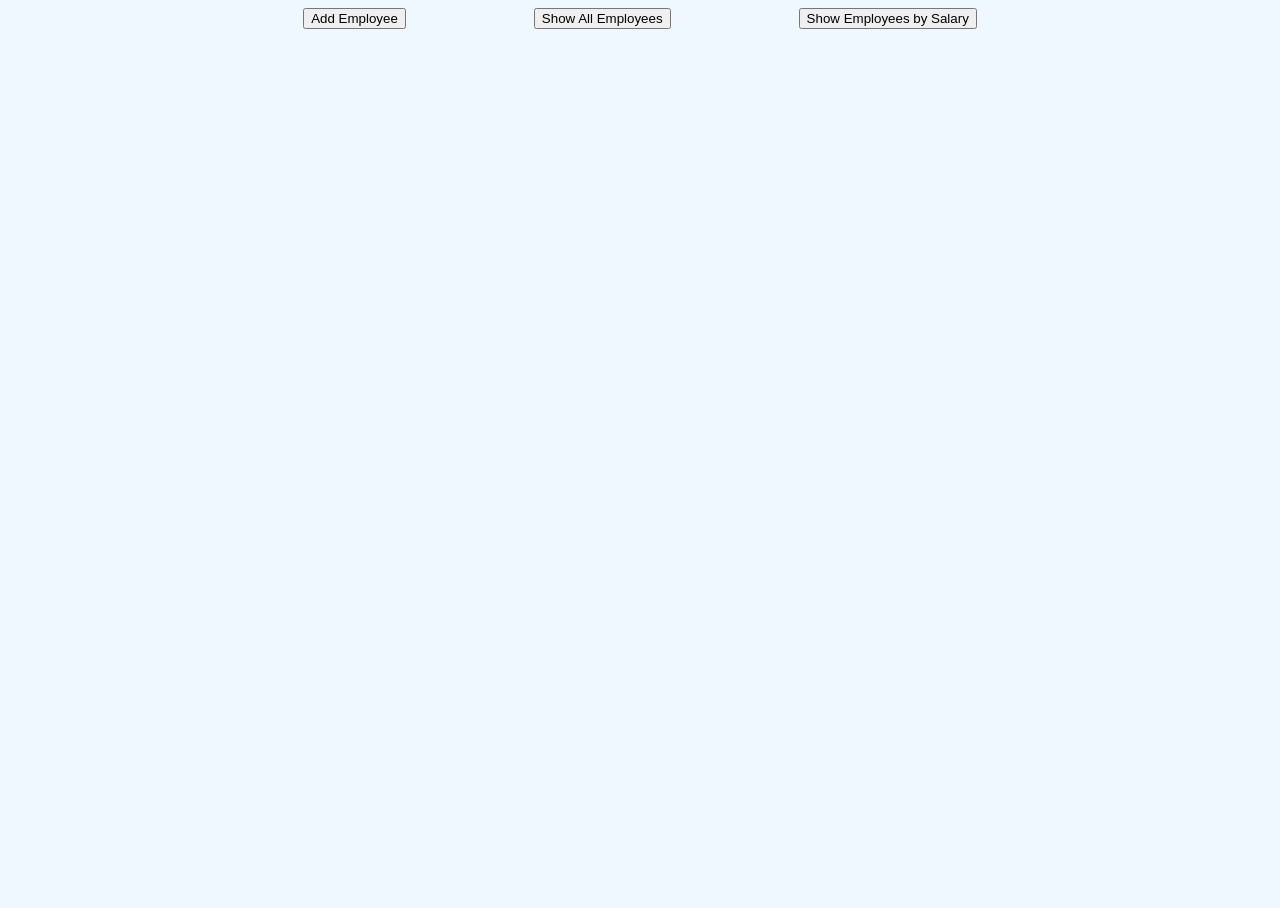
==== index.html @ 88c50dd8 "ok" ====
<!DOCTYPE html>
<html lang="en">

<head>
    <meta charset="UTF-8">
    <meta http-equiv="X-UA-Compatible" content="IE=edge">
    <meta name="viewport" content="width=device-width, initial-scale=1.0">
    <title>Form</title>
    <link rel="stylesheet" href="styles/form.css">
</head>

<body>
    <div class="buttons-menu">
        <button onclick="showSection(0)" class="btn-menu">Add Employee</button>
        <button onclick="showSection(1)" class="btn-menu">Show All Employees</button>
        <button onclick="showSection(2)" class="btn-menu">Show Employees by Salary</button>
    </div>
    <section id="add-employee" hidden>
        <header class="form-title">
            Employee Form
        </header>
        <form id="employee_form" onsubmit="onSubmit(event)" class="form-class">
            <div class="two-inputs">
                <input type="text" name="employee_name" required placeholder="Enter employee name">
                <input type="email" name="email" placeholder="Enter email" required>
            </div>
            <div class="date-label">
                <label>Enter birthdate</label>
                <input type="date" name="birthDate" required onchange="onChange(event)">

            </div>
            <p id="date_error" class="error"></p>
            <div class="two-inputs">
                <select name="department" required>
                    <option value hidden selected disabled>
                        --Select Department--
                    </option>
                    <option value="QA">QA</option>
                    <option value="Development">Development</option>
                    <option value="Management">Management</option>
                    <option value="Audit">Audit</option>
                </select>
                <input type="number" name="salary" placeholder="Enter salary" onchange="onChange(event)" required>

            </div>
            <p id="salary_error" class="error"></p>
            <div class="buttons">
                <button type="submit">Submit</button>
                <button type="reset">Reset</button>
            </div>



        </form>
    </section>
    <section id="show-all-employees" hidden>
        <ul class="employees-list" id="employees-all">

        </ul>
    </section>
    <section id="show-employees-salary" hidden>
        <form id="salary-form" class="form-class" onsubmit="onSubmitSalary(event)">
            <div class="two-inputs">
                <input type="number" name="salaryFrom" placeholder="Enter salary 'From'" onchange="onChangeSalaryFrom(event)" required>
                <input type="number" name="salaryTo" placeholder="Enter salary 'To'" onchange="onChangeSalaryTo(event)" required>
            </div>
            <div class="buttons">
                <button type="submit">Search</button>
                <button type="reset">Reset</button>
            </div>
        </form>
        <p id="salary_form_error" class="error center"></p>
        <ul class="employees-list" id="employees-salary">

        </ul>
    </section>
    
    <script src="src/form.js"></script>
</body>

</html>
---- styles/form.css ----
body, html {
    height: 100%;
}
body {
    background-color: aliceblue;
}
.form-title {
    text-align: center;
    font-size: 1.5em;
    font-weight: bold;
}
.form-class {
    display: flex;
    flex-direction: column;
    justify-content: center;
    align-items: center;
    flex-grow: 1;
}
.two-inputs {
    display: flex;
    justify-content: space-around;
    width: 80vw;
    margin-top: 5vh;
    
}
.date-label {
    margin-top: 5vh;
    display: flex;
    flex-direction: column; 
    height: 10vh;
    justify-content: space-around;
}
.buttons {
    display: flex;
    justify-content: space-around;
    margin-top: 10vh;
    width: 40vw;
    
}
.error {
    border-color: red;
    color: red;
}
.active {
    background-color: blue;
    color: white;
}
.employees-list {
    display: flex;
    flex-direction: row;
    flex-wrap: wrap;
    max-height: 70vh;
    list-style: none;
    overflow-y: scroll;
    justify-content: space-around;
}
.employees-item {
    max-width: 30vw;
    background-color: blue;
    border-radius: 25%;
    text-align: center;
    border: 2px solid blue;
    margin-top: 10vh;
    overflow: hidden;
}
.employees-item-container {
    display: flex;
    flex-direction: column;
    justify-content: space-evenly;
}
.employees-item-paragraph {
    background-color: white;
    font-weight: bold;
}
.buttons-menu {
    display: flex;
    justify-content: center;
}
.btn-menu+.btn-menu {
    margin-left: 10vw;
}
.center {
    text-align: center;
}
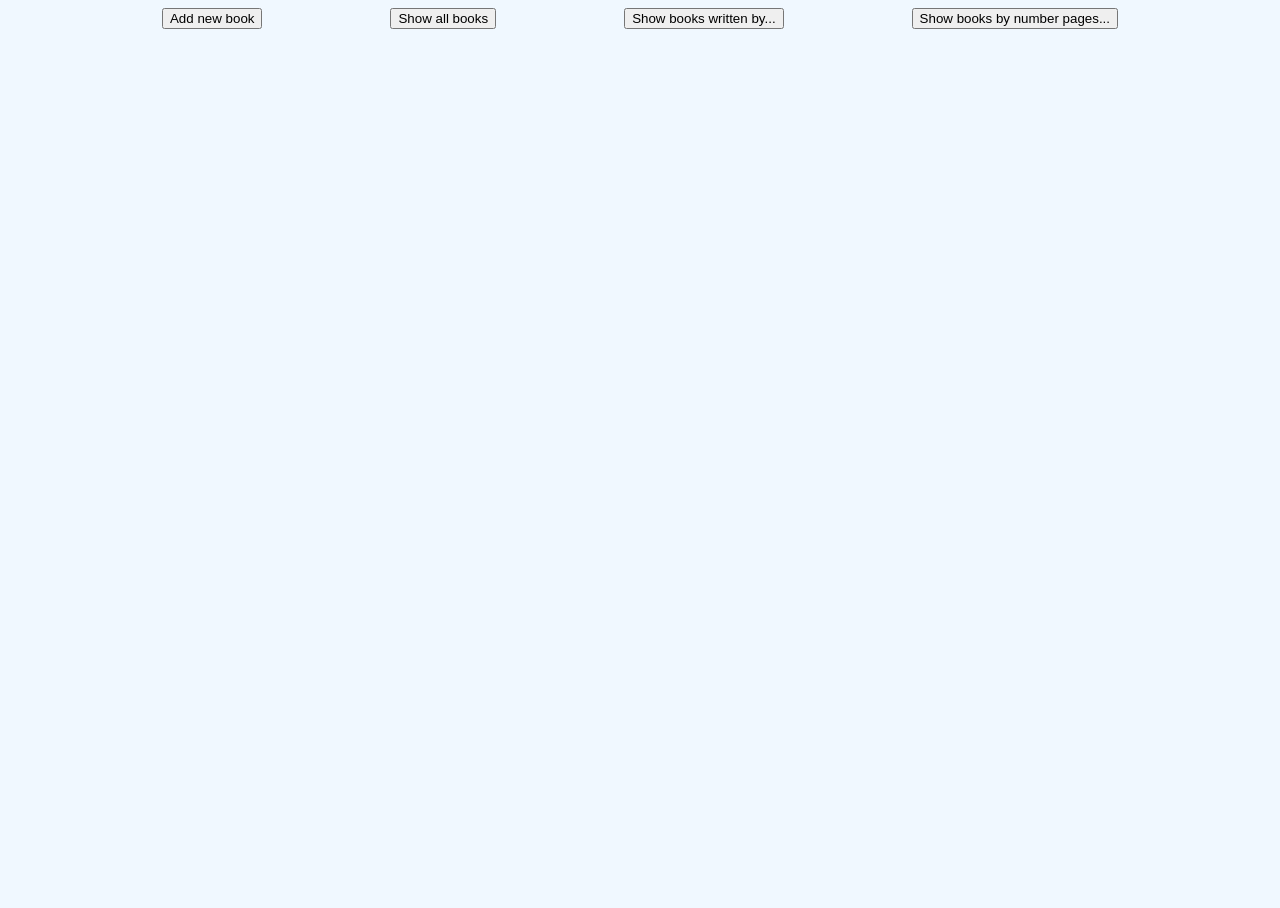
==== commit 505acf1b: "prepare" ====
--- a/index.html
+++ b/index.html
@@ -6,44 +6,45 @@
     <meta http-equiv="X-UA-Compatible" content="IE=edge">
     <meta name="viewport" content="width=device-width, initial-scale=1.0">
     <title>Form</title>
-    <link rel="stylesheet" href="styles/form.css">
+    <link rel="stylesheet" href="styles/library.css">
 </head>
 
 <body>
     <div class="buttons-menu">
-        <button onclick="showSection(0)" class="btn-menu">Add Employee</button>
-        <button onclick="showSection(1)" class="btn-menu">Show All Employees</button>
-        <button onclick="showSection(2)" class="btn-menu">Show Employees by Salary</button>
+        <button onclick="showSection(0)" class="btn-menu">Add new book</button>
+        <button onclick="showSection(1)" class="btn-menu">Show all books</button>
+        <button onclick="showSection(2)" class="btn-menu">Show books written by...</button>
+        <button onclick="showSection(3)" class="btn-menu">Show books by number pages...</button>
     </div>
-    <section id="add-employee" hidden>
+    <section id="add-book" hidden>
         <header class="form-title">
-            Employee Form
+            Books Form
         </header>
-        <form id="employee_form" onsubmit="onSubmit(event)" class="form-class">
+        <form id="book_form" onsubmit="onSubmit(event)" class="form-class">
             <div class="two-inputs">
-                <input type="text" name="employee_name" required placeholder="Enter employee name">
-                <input type="email" name="email" placeholder="Enter email" required>
+                <input type="text" name="book_title" required placeholder="Enter book title">
+                <input type="text" name="author" placeholder="Enter author" required>
             </div>
             <div class="date-label">
-                <label>Enter birthdate</label>
-                <input type="date" name="birthDate" required onchange="onChange(event)">
+                <label>Enter publish date</label>
+                <input type="date" name="publishDate" required onchange="onChange(event)">
 
             </div>
             <p id="date_error" class="error"></p>
             <div class="two-inputs">
-                <select name="department" required>
+                <select name="genre" required>
                     <option value hidden selected disabled>
-                        --Select Department--
+                        --Select genre of the book--
                     </option>
-                    <option value="QA">QA</option>
-                    <option value="Development">Development</option>
-                    <option value="Management">Management</option>
-                    <option value="Audit">Audit</option>
+                    <option value="Roman">Roman</option>
+                    <option value="Fantasy">Fantasy</option>
+                    <option value="Detective">Detective</option>
+                    <option value="Love Story">Love Story</option>
                 </select>
-                <input type="number" name="salary" placeholder="Enter salary" onchange="onChange(event)" required>
+                <input type="number" name="page" placeholder="Enter number pages" onchange="onChange(event)" required>
 
             </div>
-            <p id="salary_error" class="error"></p>
+            <p id="page_error" class="error"></p>
             <div class="buttons">
                 <button type="submit">Submit</button>
                 <button type="reset">Reset</button>
@@ -53,29 +54,29 @@
 
         </form>
     </section>
-    <section id="show-all-employees" hidden>
-        <ul class="employees-list" id="employees-all">
+    <section id="show-all-books" hidden>
+        <ul class="books-list" id="books-all">
 
         </ul>
     </section>
-    <section id="show-employees-salary" hidden>
-        <form id="salary-form" class="form-class" onsubmit="onSubmitSalary(event)">
+    <section id="show-number-pages" hidden>
+        <form id="page-form" class="form-class" onsubmit="onSubmitPage(event)">
             <div class="two-inputs">
-                <input type="number" name="salaryFrom" placeholder="Enter salary 'From'" onchange="onChangeSalaryFrom(event)" required>
-                <input type="number" name="salaryTo" placeholder="Enter salary 'To'" onchange="onChangeSalaryTo(event)" required>
+                <input type="number" name="pageFrom" placeholder="Enter number pages 'From'" onchange="onChangePagesFrom(event)" required>
+                <input type="number" name="pageTo" placeholder="Enter number pages 'To'" onchange="onChangePagesTo(event)" required>
             </div>
             <div class="buttons">
                 <button type="submit">Search</button>
                 <button type="reset">Reset</button>
             </div>
         </form>
-        <p id="salary_form_error" class="error center"></p>
-        <ul class="employees-list" id="employees-salary">
+        <p id="page_form_error" class="error center"></p>
+        <ul class="books-list" id="book-pages">
 
         </ul>
     </section>
     
-    <script src="src/form.js"></script>
+    <script src="src/main.js" type="module"></script>
 </body>
 
 </html>
--- a/styles/library.css
+++ b/styles/library.css
@@ -0,0 +1,86 @@
+body, html {
+    height: 100%;
+}
+body {
+    background-color: aliceblue;
+}
+.form-title {
+    text-align: center;
+    font-size: 1.5em;
+    font-weight: bold;
+}
+.form-class {
+    display: flex;
+    flex-direction: column;
+    justify-content: center;
+    align-items: center;
+    flex-grow: 1;
+}
+.two-inputs {
+    display: flex;
+    justify-content: space-around;
+    width: 80vw;
+    margin-top: 5vh;
+    
+}
+.date-label {
+    margin-top: 5vh;
+    display: flex;
+    flex-direction: column; 
+    height: 10vh;
+    justify-content: space-around;
+}
+.buttons {
+    display: flex;
+    justify-content: space-around;
+    margin-top: 10vh;
+    width: 40vw;
+    
+}
+.error {
+    border-color: red;
+    color: red;
+}
+.active {
+    background-color: blue;
+    color: white;
+}
+.books-list {
+    display: flex;
+    flex-direction: row;
+    flex-wrap: wrap;
+    max-height: 70vh;
+    list-style: none;
+    overflow-y: scroll;
+    justify-content: space-around;
+}
+.books-item {
+    max-width: 30vw;
+    background-color: blue;
+    border-radius: 25%;
+    text-align: center;
+    border: 2px solid blue;
+    margin-top: 10vh;
+    overflow: hidden;
+}
+.books-item-container {
+    display: flex;
+    flex-direction: column;
+    justify-content: space-evenly;
+}
+.books-item-paragraph {
+    background-color: white;
+    font-weight: bold;
+}
+.buttons-menu {
+    display: flex;
+    justify-content: center;
+}
+.btn-menu+.btn-menu {
+    margin-left: 10vw;
+}
+.center {
+    text-align: center;
+}
+
+
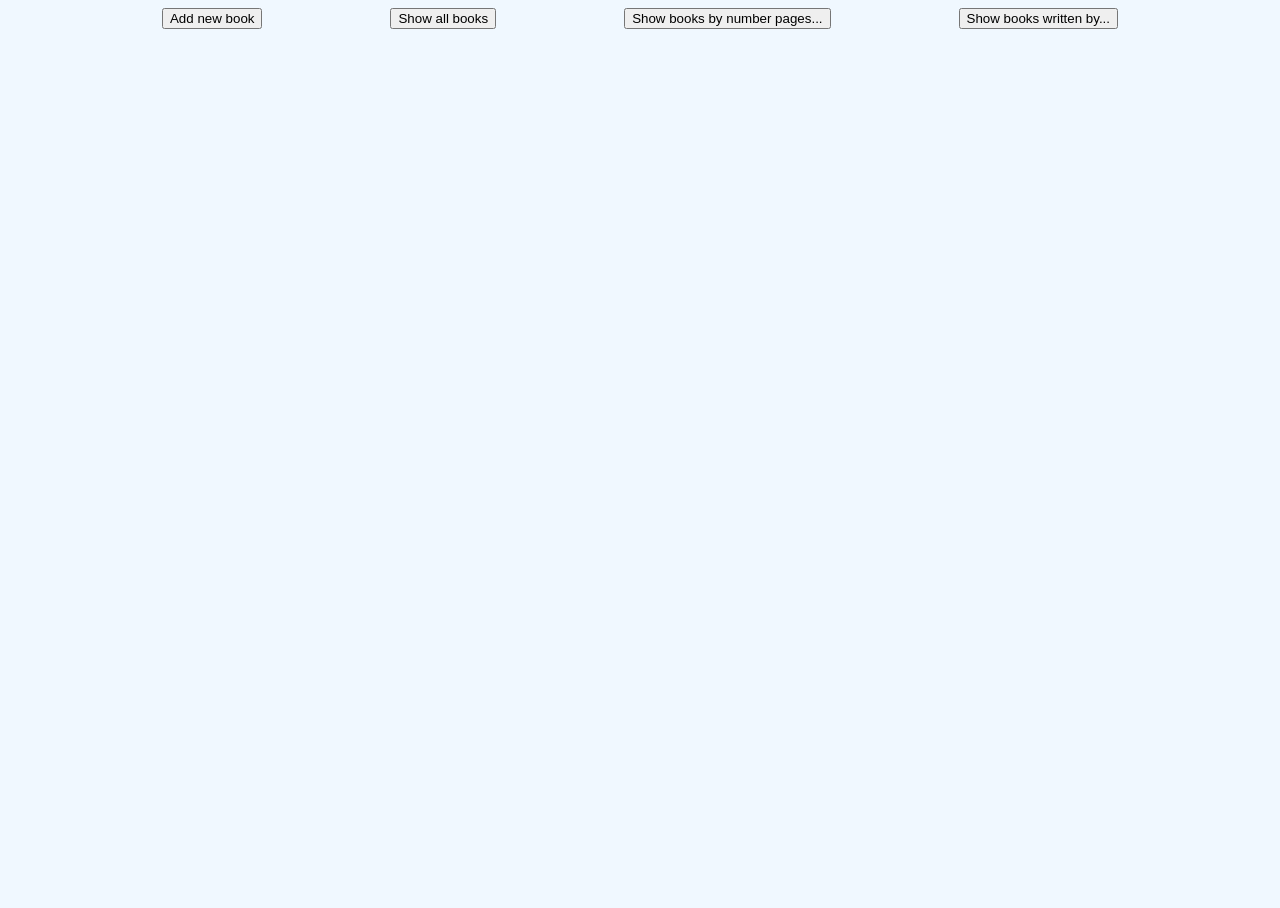
==== commit 137b2f67: "prepare" ====
--- a/index.html
+++ b/index.html
@@ -13,8 +13,8 @@
     <div class="buttons-menu">
         <button onclick="showSection(0)" class="btn-menu">Add new book</button>
         <button onclick="showSection(1)" class="btn-menu">Show all books</button>
-        <button onclick="showSection(2)" class="btn-menu">Show books written by...</button>
-        <button onclick="showSection(3)" class="btn-menu">Show books by number pages...</button>
+        <button onclick="showSection(2)" class="btn-menu">Show books by number pages...</button>
+        <button onclick="showSection(3)" class="btn-menu">Show books written by...</button>
     </div>
     <section id="add-book" hidden>
         <header class="form-title">
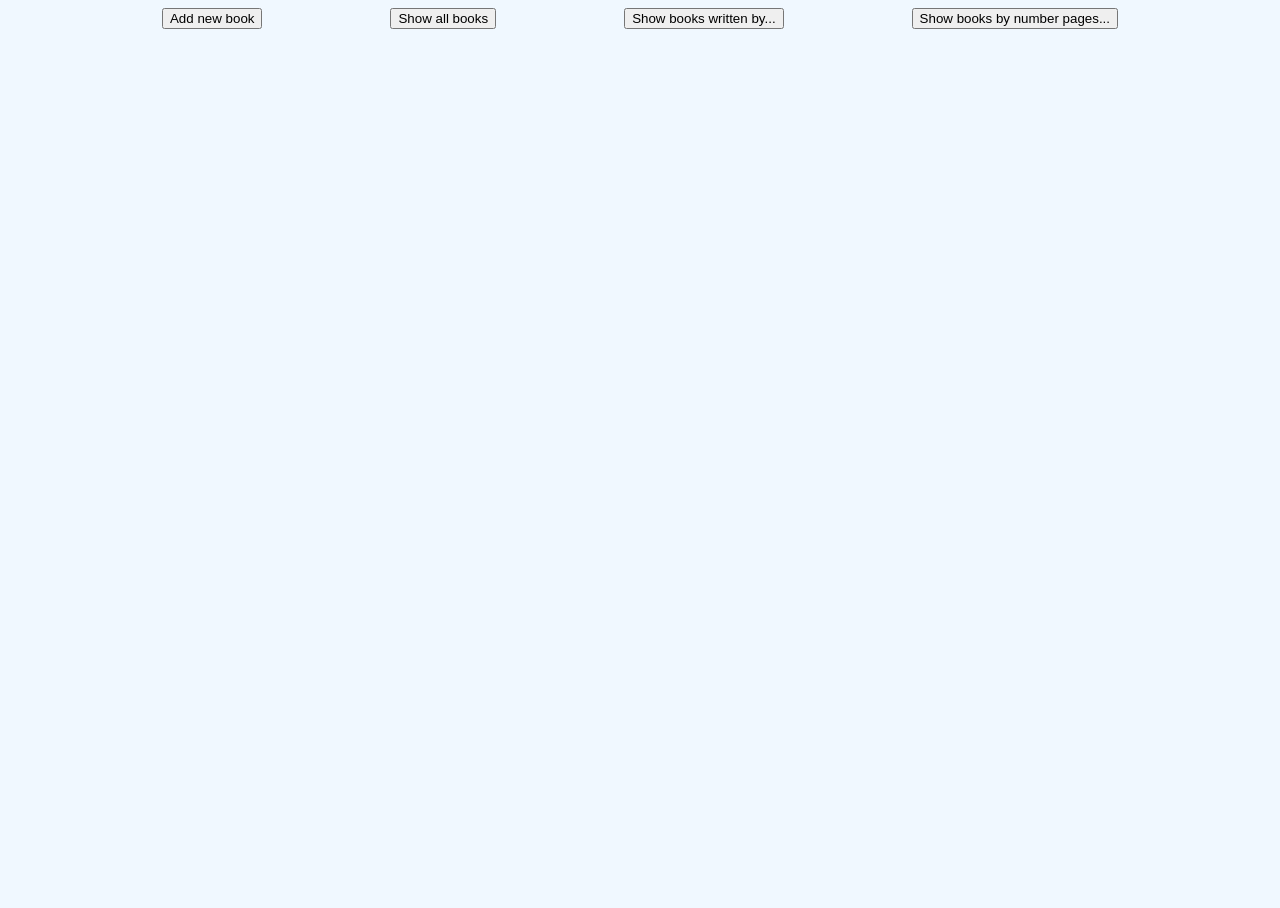
==== commit 8b6166cb: "prepare" ====
--- a/index.html
+++ b/index.html
@@ -13,8 +13,8 @@
     <div class="buttons-menu">
         <button onclick="showSection(0)" class="btn-menu">Add new book</button>
         <button onclick="showSection(1)" class="btn-menu">Show all books</button>
-        <button onclick="showSection(2)" class="btn-menu">Show books by number pages...</button>
-        <button onclick="showSection(3)" class="btn-menu">Show books written by...</button>
+        <button onclick="showSection(2)" class="btn-menu">Show books written by...</button>
+        <button onclick="showSection(3)" class="btn-menu">Show books by number pages...</button>
     </div>
     <section id="add-book" hidden>
         <header class="form-title">
@@ -59,6 +59,22 @@
 
         </ul>
     </section>
+    <section id="show-author-books" hidden>
+        <form id="author-form" class="author-class" onsubmit="onSubmitAuthor(event)">
+            <div class="author-input">
+                <input type="text" name="pageAuthor" placeholder="Enter Author" required>
+                
+            </div>
+            <div class="buttons">
+                <button type="submit">Search</button>
+                <button type="reset">Reset</button>
+            </div>
+        </form>
+        
+        <ul class="books-list" id="book-author">
+
+        </ul>
+    </section>
     <section id="show-number-pages" hidden>
         <form id="page-form" class="form-class" onsubmit="onSubmitPage(event)">
             <div class="two-inputs">
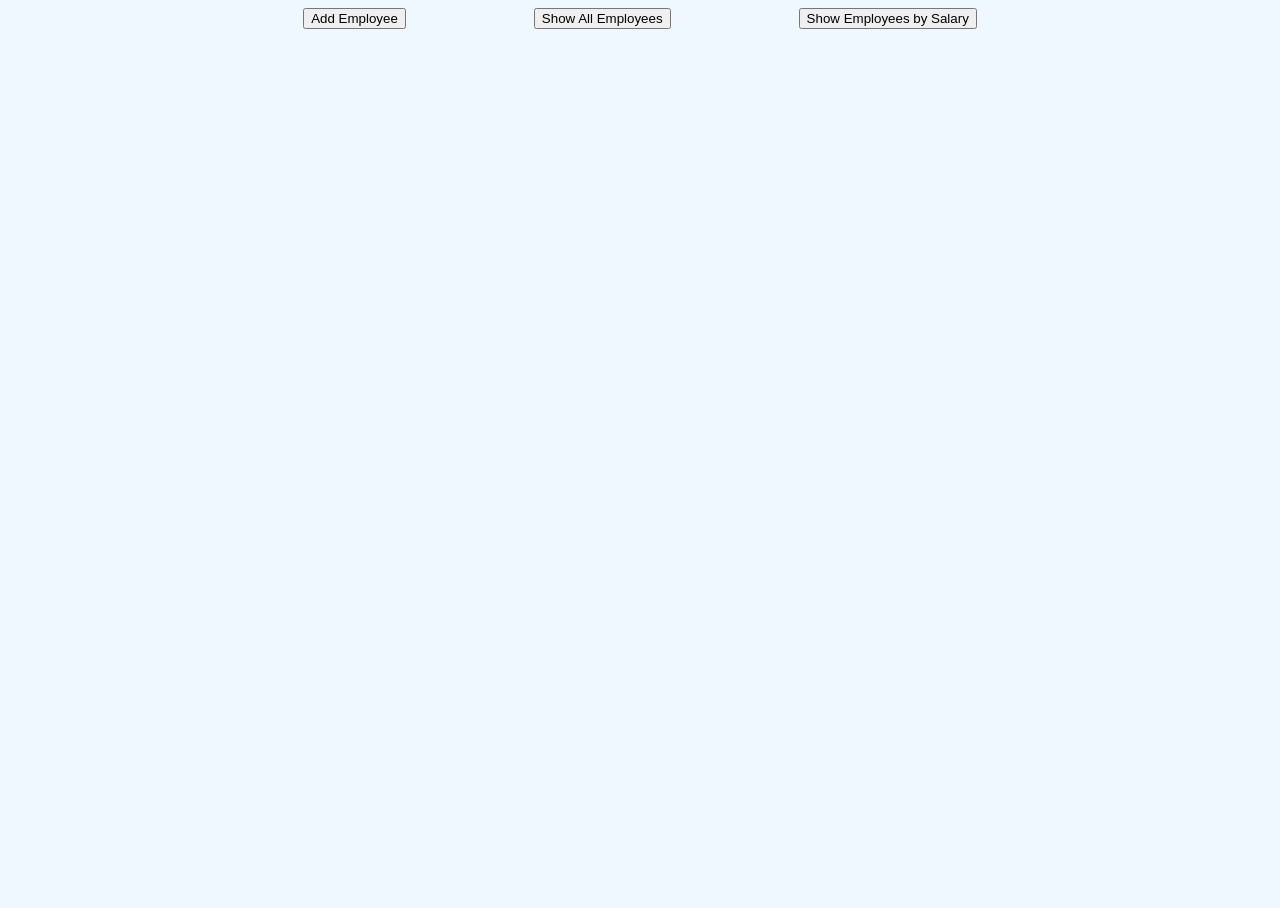
==== commit 09ac582f: "class-work-24" ====
--- a/index.html
+++ b/index.html
@@ -6,45 +6,44 @@
     <meta http-equiv="X-UA-Compatible" content="IE=edge">
     <meta name="viewport" content="width=device-width, initial-scale=1.0">
     <title>Form</title>
-    <link rel="stylesheet" href="styles/library.css">
+    <link rel="stylesheet" href="styles/form.css">
 </head>
 
 <body>
     <div class="buttons-menu">
-        <button onclick="showSection(0)" class="btn-menu">Add new book</button>
-        <button onclick="showSection(1)" class="btn-menu">Show all books</button>
-        <button onclick="showSection(2)" class="btn-menu">Show books written by...</button>
-        <button onclick="showSection(3)" class="btn-menu">Show books by number pages...</button>
+        <button onclick="showSection(0)" class="btn-menu">Add Employee</button>
+        <button onclick="showSection(1)" class="btn-menu">Show All Employees</button>
+        <button onclick="showSection(2)" class="btn-menu">Show Employees by Salary</button>
     </div>
-    <section id="add-book" hidden>
+    <section id="add-employee" hidden>
         <header class="form-title">
-            Books Form
+            Employee Form
         </header>
-        <form id="book_form" onsubmit="onSubmit(event)" class="form-class">
+        <form id="employee_form"  class="form-class">
             <div class="two-inputs">
-                <input type="text" name="book_title" required placeholder="Enter book title">
-                <input type="text" name="author" placeholder="Enter author" required>
+                <input type="text" name="employee_name" required placeholder="Enter employee name">
+                <input type="email" name="email" placeholder="Enter email" required>
             </div>
             <div class="date-label">
-                <label>Enter publish date</label>
-                <input type="date" name="publishDate" required onchange="onChange(event)">
+                <label>Enter birthdate</label>
+                <input type="date" name="birthDate" required id="date_input">
 
             </div>
             <p id="date_error" class="error"></p>
             <div class="two-inputs">
-                <select name="genre" required>
+                <select name="department" required>
                     <option value hidden selected disabled>
-                        --Select genre of the book--
+                        --Select Department--
                     </option>
-                    <option value="Roman">Roman</option>
-                    <option value="Fantasy">Fantasy</option>
-                    <option value="Detective">Detective</option>
-                    <option value="Love Story">Love Story</option>
+                    <option value="QA">QA</option>
+                    <option value="Development">Development</option>
+                    <option value="Management">Management</option>
+                    <option value="Audit">Audit</option>
                 </select>
-                <input type="number" name="page" placeholder="Enter number pages" onchange="onChange(event)" required>
+                <input type="number" name="salary" placeholder="Enter salary" id="salary_input" required>
 
             </div>
-            <p id="page_error" class="error"></p>
+            <p id="salary_error" class="error"></p>
             <div class="buttons">
                 <button type="submit">Submit</button>
                 <button type="reset">Reset</button>
@@ -54,40 +53,24 @@
 
         </form>
     </section>
-    <section id="show-all-books" hidden>
-        <ul class="books-list" id="books-all">
+    <section id="show-all-employees" hidden>
+        <ul class="employees-list" id="employees-all">
 
         </ul>
     </section>
-    <section id="show-author-books" hidden>
-        <form id="author-form" class="author-class" onsubmit="onSubmitAuthor(event)">
-            <div class="author-input">
-                <input type="text" name="pageAuthor" placeholder="Enter Author" required>
-                
+    <section id="show-employees-salary" hidden>
+        <form id="salary-form" class="form-class" onsubmit="onSubmitSalary(event)">
+            <div class="two-inputs">
+                <input type="number" name="salaryFrom" placeholder="Enter salary 'From'" onchange="onChangeSalaryFrom(event)" required>
+                <input type="number" name="salaryTo" placeholder="Enter salary 'To'" onchange="onChangeSalaryTo(event)" required>
             </div>
             <div class="buttons">
                 <button type="submit">Search</button>
                 <button type="reset">Reset</button>
             </div>
         </form>
-        
-        <ul class="books-list" id="book-author">
-
-        </ul>
-    </section>
-    <section id="show-number-pages" hidden>
-        <form id="page-form" class="form-class" onsubmit="onSubmitPage(event)">
-            <div class="two-inputs">
-                <input type="number" name="pageFrom" placeholder="Enter number pages 'From'" onchange="onChangePagesFrom(event)" required>
-                <input type="number" name="pageTo" placeholder="Enter number pages 'To'" onchange="onChangePagesTo(event)" required>
-            </div>
-            <div class="buttons">
-                <button type="submit">Search</button>
-                <button type="reset">Reset</button>
-            </div>
-        </form>
-        <p id="page_form_error" class="error center"></p>
-        <ul class="books-list" id="book-pages">
+        <p id="salary_form_error" class="error center"></p>
+        <ul class="employees-list" id="employees-salary">
 
         </ul>
     </section>
--- a/styles/form.css
+++ b/styles/form.css
@@ -0,0 +1,86 @@
+body, html {
+    height: 100%;
+}
+body {
+    background-color: aliceblue;
+}
+.form-title {
+    text-align: center;
+    font-size: 1.5em;
+    font-weight: bold;
+}
+.form-class {
+    display: flex;
+    flex-direction: column;
+    justify-content: center;
+    align-items: center;
+    flex-grow: 1;
+}
+.two-inputs {
+    display: flex;
+    justify-content: space-around;
+    width: 80vw;
+    margin-top: 5vh;
+    
+}
+.date-label {
+    margin-top: 5vh;
+    display: flex;
+    flex-direction: column; 
+    height: 10vh;
+    justify-content: space-around;
+}
+.buttons {
+    display: flex;
+    justify-content: space-around;
+    margin-top: 10vh;
+    width: 40vw;
+    
+}
+.error {
+    border-color: red;
+    color: red;
+}
+.active {
+    background-color: blue;
+    color: white;
+}
+.employees-list {
+    display: flex;
+    flex-direction: row;
+    flex-wrap: wrap;
+    max-height: 70vh;
+    list-style: none;
+    overflow-y: scroll;
+    justify-content: space-around;
+}
+.employees-item {
+    max-width: 30vw;
+    background-color: blue;
+    border-radius: 25%;
+    text-align: center;
+    border: 2px solid blue;
+    margin-top: 10vh;
+    overflow: hidden;
+}
+.employees-item-container {
+    display: flex;
+    flex-direction: column;
+    justify-content: space-evenly;
+}
+.employees-item-paragraph {
+    background-color: white;
+    font-weight: bold;
+}
+.buttons-menu {
+    display: flex;
+    justify-content: center;
+}
+.btn-menu+.btn-menu {
+    margin-left: 10vw;
+}
+.center {
+    text-align: center;
+}
+
+
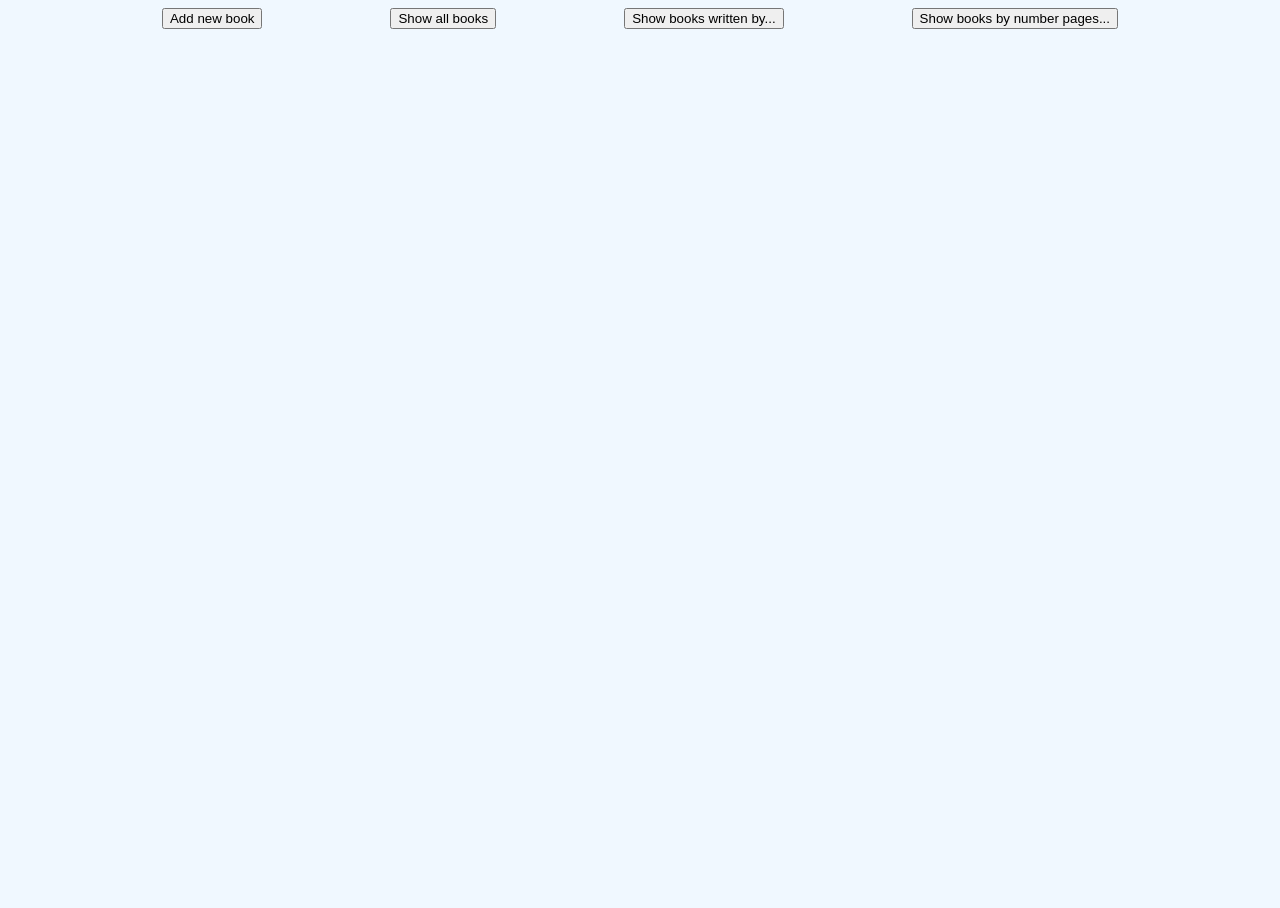
==== commit 580c9787: "prepare" ====
--- a/index.html
+++ b/index.html
@@ -6,44 +6,45 @@
     <meta http-equiv="X-UA-Compatible" content="IE=edge">
     <meta name="viewport" content="width=device-width, initial-scale=1.0">
     <title>Form</title>
-    <link rel="stylesheet" href="styles/form.css">
+    <link rel="stylesheet" href="styles/library.css">
 </head>
 
 <body>
     <div class="buttons-menu">
-        <button onclick="showSection(0)" class="btn-menu">Add Employee</button>
-        <button onclick="showSection(1)" class="btn-menu">Show All Employees</button>
-        <button onclick="showSection(2)" class="btn-menu">Show Employees by Salary</button>
+        <button onclick="showSection(0)" class="btn-menu">Add new book</button>
+        <button onclick="showSection(1)" class="btn-menu">Show all books</button>
+        <button onclick="showSection(2)" class="btn-menu">Show books written by...</button>
+        <button onclick="showSection(3)" class="btn-menu">Show books by number pages...</button>
     </div>
-    <section id="add-employee" hidden>
+    <section id="add-book" hidden>
         <header class="form-title">
-            Employee Form
+            Books Form
         </header>
-        <form id="employee_form"  class="form-class">
+        <form id="book_form" class="form-class">
             <div class="two-inputs">
-                <input type="text" name="employee_name" required placeholder="Enter employee name">
-                <input type="email" name="email" placeholder="Enter email" required>
+                <input type="text" name="book_title" required placeholder="Enter book title">
+                <input type="text" name="author" placeholder="Enter author" required>
             </div>
             <div class="date-label">
-                <label>Enter birthdate</label>
-                <input type="date" name="birthDate" required id="date_input">
+                <label>Enter publish date</label>
+                <input type="date" name="publishDate" required id="date_input">
 
             </div>
             <p id="date_error" class="error"></p>
             <div class="two-inputs">
-                <select name="department" required>
+                <select name="genre" required>
                     <option value hidden selected disabled>
-                        --Select Department--
+                        --Select genre of the book--
                     </option>
-                    <option value="QA">QA</option>
-                    <option value="Development">Development</option>
-                    <option value="Management">Management</option>
-                    <option value="Audit">Audit</option>
+                    <option value="Roman">Roman</option>
+                    <option value="Fantasy">Fantasy</option>
+                    <option value="Detective">Detective</option>
+                    <option value="Love Story">Love Story</option>
                 </select>
-                <input type="number" name="salary" placeholder="Enter salary" id="salary_input" required>
+                <input type="number" name="page" placeholder="Enter number pages" id="page_input" required>
 
             </div>
-            <p id="salary_error" class="error"></p>
+            <p id="page_error" class="error"></p>
             <div class="buttons">
                 <button type="submit">Submit</button>
                 <button type="reset">Reset</button>
@@ -53,24 +54,40 @@
 
         </form>
     </section>
-    <section id="show-all-employees" hidden>
-        <ul class="employees-list" id="employees-all">
+    <section id="show-all-books" hidden>
+        <ul class="books-list" id="books-all">
 
         </ul>
     </section>
-    <section id="show-employees-salary" hidden>
-        <form id="salary-form" class="form-class" onsubmit="onSubmitSalary(event)">
-            <div class="two-inputs">
-                <input type="number" name="salaryFrom" placeholder="Enter salary 'From'" onchange="onChangeSalaryFrom(event)" required>
-                <input type="number" name="salaryTo" placeholder="Enter salary 'To'" onchange="onChangeSalaryTo(event)" required>
+    <section id="show-author-books" hidden>
+        <form id="author-form" class="form-class" onsubmit="onSubmitAuthor(event)">
+            <div class="author-input">
+                <input type="text" name="pageAuthor" placeholder="Enter Author" onchange="onChangeAuthor(event)" required>
+                
             </div>
             <div class="buttons">
                 <button type="submit">Search</button>
                 <button type="reset">Reset</button>
             </div>
         </form>
-        <p id="salary_form_error" class="error center"></p>
-        <ul class="employees-list" id="employees-salary">
+        
+        <ul class="books-list" id="book-author">
+
+        </ul>
+    </section>
+    <section id="show-number-pages" hidden>
+        <form id="page-form" class="form-class" onsubmit="onSubmitPage(event)">
+            <div class="two-inputs">
+                <input type="number" name="pageFrom" placeholder="Enter number pages 'From'" onchange="onChangePagesFrom(event)" required>
+                <input type="number" name="pageTo" placeholder="Enter number pages 'To'" onchange="onChangePagesTo(event)" required>
+            </div>
+            <div class="buttons">
+                <button type="submit">Search</button>
+                <button type="reset">Reset</button>
+            </div>
+        </form>
+        <p id="page_form_error" class="error center"></p>
+        <ul class="books-list" id="book-pages">
 
         </ul>
     </section>
--- a/styles/library.css
+++ b/styles/library.css
@@ -0,0 +1,92 @@
+body, html {
+    height: 100%;
+}
+body {
+    background-color: aliceblue;
+}
+.form-title {
+    text-align: center;
+    font-size: 1.5em;
+    font-weight: bold;
+}
+.form-class {
+    display: flex;
+    flex-direction: column;
+    justify-content: center;
+    align-items: center;
+    flex-grow: 1;
+}
+.two-inputs {
+    display: flex;
+    justify-content: space-around;
+    width: 80vw;
+    margin-top: 5vh;
+    
+}
+.author-input {
+    display: flex;
+    justify-content: space-around;
+    width: 80vw;
+    margin-top: 5vh;
+}
+.date-label {
+    margin-top: 5vh;
+    display: flex;
+    flex-direction: column; 
+    height: 10vh;
+    justify-content: space-around;
+}
+.buttons {
+    display: flex;
+    justify-content: space-around;
+    margin-top: 10vh;
+    width: 40vw;
+    
+}
+.error {
+    border-color: red;
+    color: red;
+}
+.active {
+    background-color: blue;
+    color: white;
+}
+.books-list {
+    display: flex;
+    flex-direction: row;
+    flex-wrap: wrap;
+    max-height: 70vh;
+    list-style: none;
+    overflow-y: scroll;
+    justify-content: space-around;
+}
+.books-item {
+    max-width: 30vw;
+    background-color: blue;
+    border-radius: 25%;
+    text-align: center;
+    border: 2px solid blue;
+    margin-top: 10vh;
+    overflow: hidden;
+}
+.books-item-container {
+    display: flex;
+    flex-direction: column;
+    justify-content: space-evenly;
+}
+.books-item-paragraph {
+    background-color: white;
+    font-weight: bold;
+}
+.buttons-menu {
+    display: flex;
+    justify-content: center;
+}
+.btn-menu+.btn-menu {
+    margin-left: 10vw;
+}
+.center {
+    text-align: center;
+}
+
+
